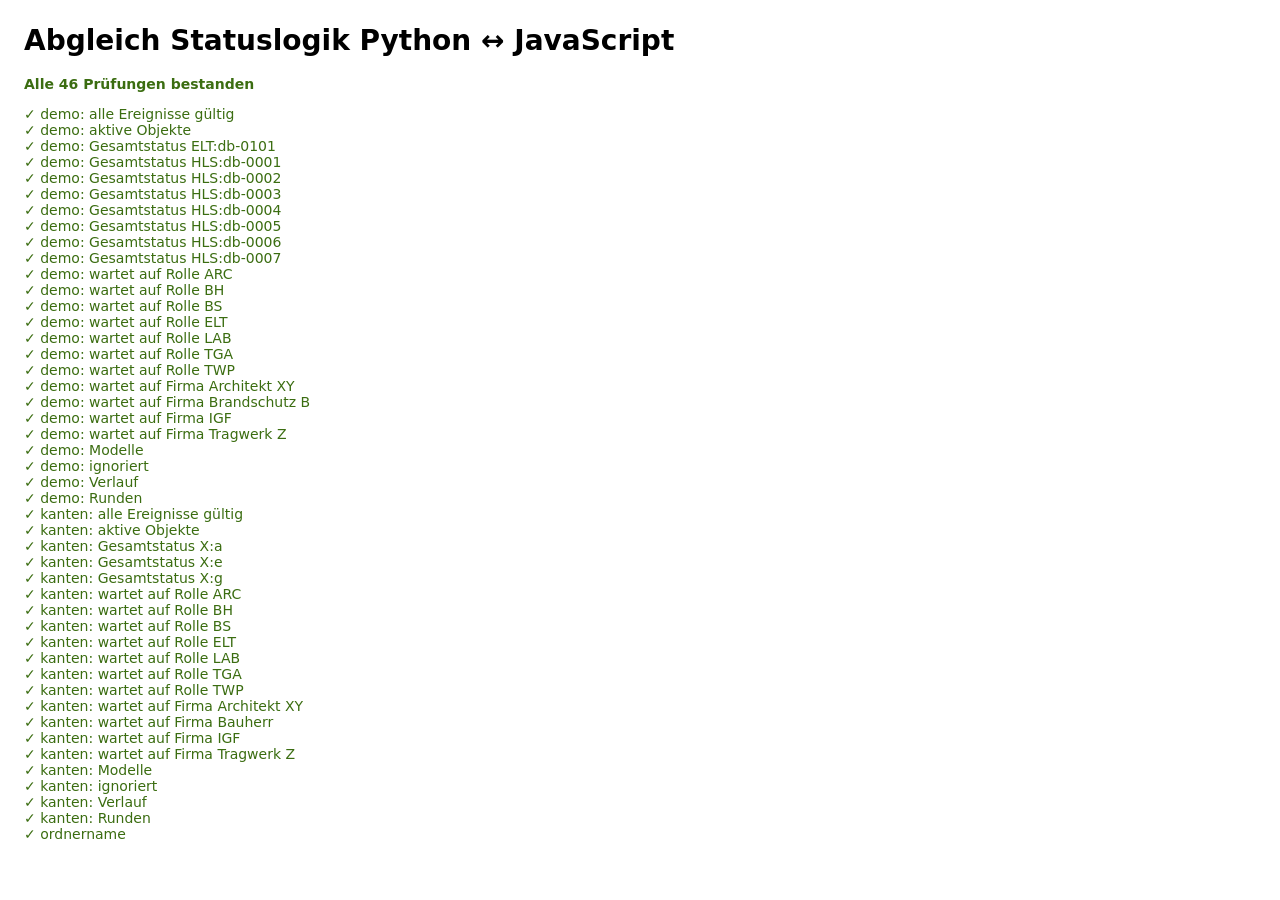
==== web/test/index.html @ 6f5cf38d "Erste Version der Durchbruchskoordinierung - Kern (Python 2.7/3): Ereignisse im gemeinsamen Projekto" ====
<!doctype html>
<html lang="de"><head><meta charset="utf-8"><title>Kern-Tests</title>
<style>body{font:14px system-ui,sans-serif;margin:24px}.ok{color:#3B6D11}.fehler{color:#A32D2D}pre{white-space:pre-wrap;font-size:12px}</style>
</head><body>
<h1>Abgleich Statuslogik Python ↔ JavaScript</h1>
<div id="aus">läuft …</div>
<script type="module">
import { Projekt, berechne, istGueltig, ordnername } from "../app/kern.js";

function kanon(x) {
  if (Array.isArray(x)) return x.map(kanon);
  if (x && typeof x === "object") return Object.fromEntries(Object.keys(x).sort().map((k) => [k, kanon(x[k])]));
  return x;
}
const gleich = (a, b) => JSON.stringify(kanon(a)) === JSON.stringify(kanon(b));

const fx = await (await fetch("./fixtures.json")).json();
const zeilen = [];
let fehler = 0;
function pruefe(name, ist, soll) {
  const ok = gleich(ist, soll);
  if (!ok) fehler++;
  zeilen.push(`<div class="${ok ? "ok" : "fehler"}">${ok ? "✓" : "✗"} ${name}</div>` +
    (ok ? "" : `<pre>ist:  ${JSON.stringify(kanon(ist))}\nsoll: ${JSON.stringify(kanon(soll))}</pre>`));
}

for (const [szenario, s] of Object.entries(fx.szenarien)) {
  const p = new Projekt(s.projekt);
  const z = berechne(s.ereignisse, p);
  const e = s.erwartet;
  pruefe(`${szenario}: alle Ereignisse gültig`, s.ereignisse.every(istGueltig), true);
  pruefe(`${szenario}: aktive Objekte`, [...z.objekte.keys()].sort(), e.objekte);
  for (const oid of e.objekte) pruefe(`${szenario}: Gesamtstatus ${oid}`, z.gesamtstatus(oid), e.gesamtstatus[oid]);
  for (const [r, soll] of Object.entries(e.wartet_auf_rolle)) pruefe(`${szenario}: wartet auf Rolle ${r}`, z.wartetAuf({ rolle: r }), soll);
  for (const [f, soll] of Object.entries(e.wartet_auf_firma)) pruefe(`${szenario}: wartet auf Firma ${f}`, z.wartetAuf({ firma: f }), soll);
  pruefe(`${szenario}: Modelle`, Object.fromEntries(Object.entries(z.modelle).map(([m, v]) => [m, v.aktuell.hash])), e.modelle);
  pruefe(`${szenario}: ignoriert`, z.ignoriert.length, e.ignoriert);
  pruefe(`${szenario}: Verlauf`, Object.fromEntries([...z.objekte].map(([k, o]) => [k, o.verlauf.length])), e.verlauf_laengen);
  pruefe(`${szenario}: Runden`, Object.keys(z.runden).sort(), e.runden);
}
pruefe("ordnername", ["Architekt XY", "IGF", "Büro/Müller & Co."].map(ordnername), ["Architekt_XY", "IGF", "Büro_Müller_Co"]);

document.getElementById("aus").innerHTML =
  `<p class="${fehler ? "fehler" : "ok"}"><b>${fehler ? fehler + " Abweichung(en)" : "Alle " + zeilen.length + " Prüfungen bestanden"}</b></p>` + zeilen.join("");
window.__ergebnis = { fehler, anzahl: zeilen.length };
</script></body></html>
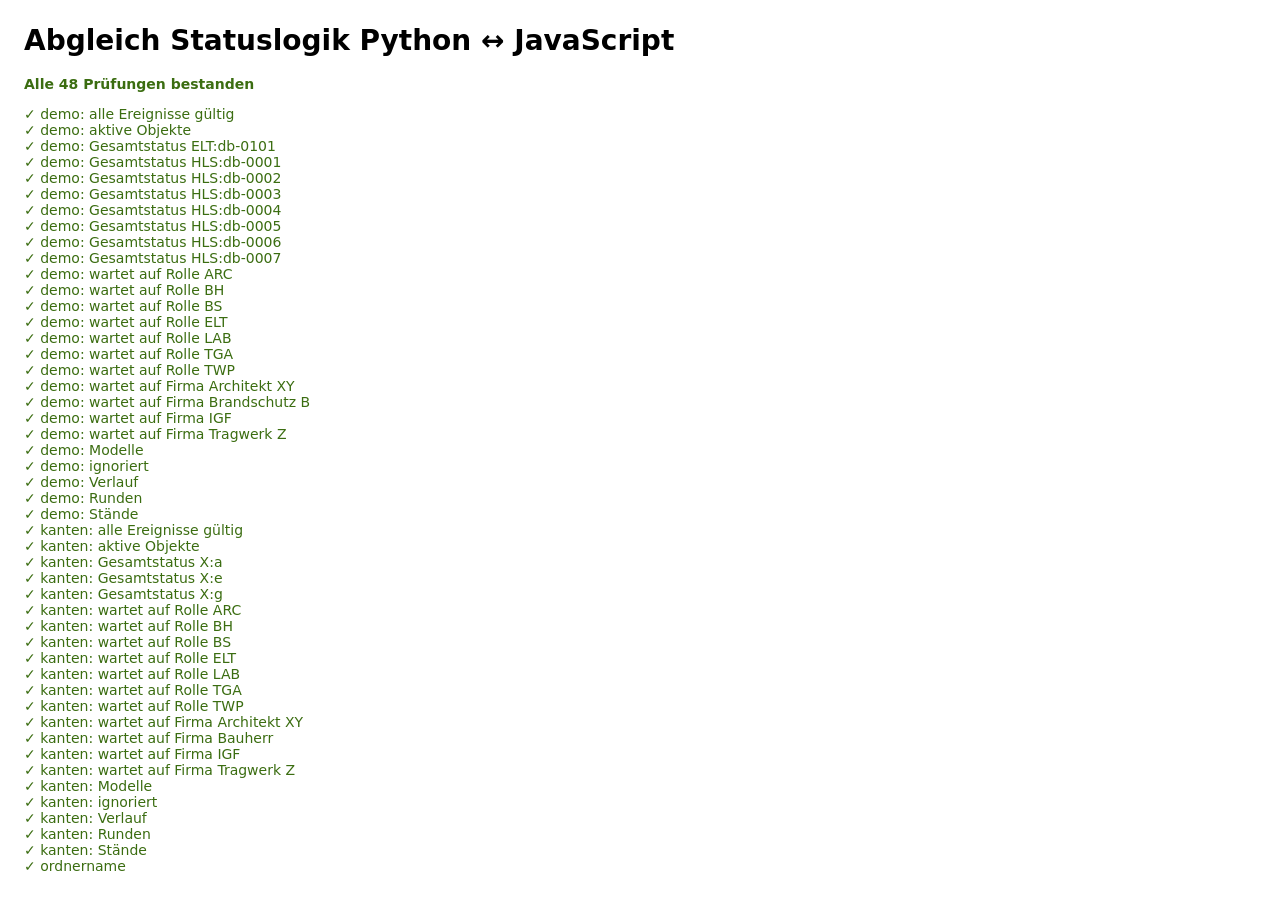
==== commit 25fd2b20: "Viewer-Seitenleiste für Modelle und Stände, Knopf „Modelle zum Viewer“ - Viewer: Leiste links mit Mo" ====
--- a/web/test/index.html
+++ b/web/test/index.html
@@ -37,6 +37,7 @@
   pruefe(`${szenario}: ignoriert`, z.ignoriert.length, e.ignoriert);
   pruefe(`${szenario}: Verlauf`, Object.fromEntries([...z.objekte].map(([k, o]) => [k, o.verlauf.length])), e.verlauf_laengen);
   pruefe(`${szenario}: Runden`, Object.keys(z.runden).sort(), e.runden);
+  pruefe(`${szenario}: Stände`, Object.fromEntries([...z.objekte].map(([k, o]) => [k, o.stand])), e.staende);
 }
 pruefe("ordnername", ["Architekt XY", "IGF", "Büro/Müller & Co."].map(ordnername), ["Architekt_XY", "IGF", "Büro_Müller_Co"]);
 
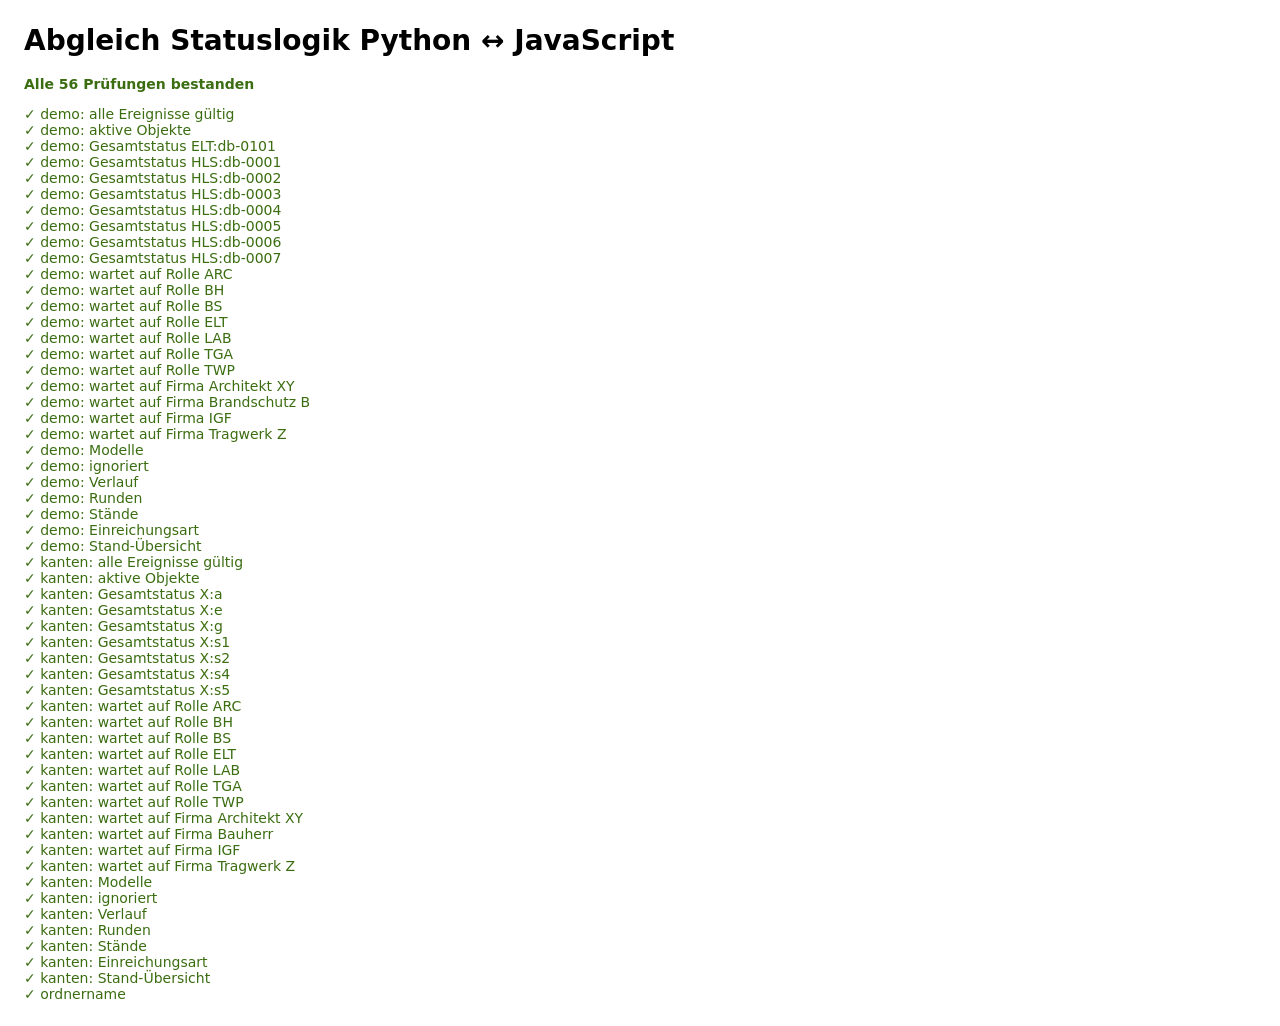
==== commit 87c27565: "Prüfleiste in Revit, Stände als Momentaufnahme, Projektbezug je Modell, Viewer-Werkzeuge Revit - Pro" ====
--- a/web/test/index.html
+++ b/web/test/index.html
@@ -38,6 +38,8 @@
   pruefe(`${szenario}: Verlauf`, Object.fromEntries([...z.objekte].map(([k, o]) => [k, o.verlauf.length])), e.verlauf_laengen);
   pruefe(`${szenario}: Runden`, Object.keys(z.runden).sort(), e.runden);
   pruefe(`${szenario}: Stände`, Object.fromEntries([...z.objekte].map(([k, o]) => [k, o.stand])), e.staende);
+  pruefe(`${szenario}: Einreichungsart`, Object.fromEntries([...z.objekte].map(([k, o]) => [k, o.einreichung])), e.einreichung);
+  pruefe(`${szenario}: Stand-Übersicht`, z.staende, e.stand_uebersicht);
 }
 pruefe("ordnername", ["Architekt XY", "IGF", "Büro/Müller & Co."].map(ordnername), ["Architekt_XY", "IGF", "Büro_Müller_Co"]);
 
